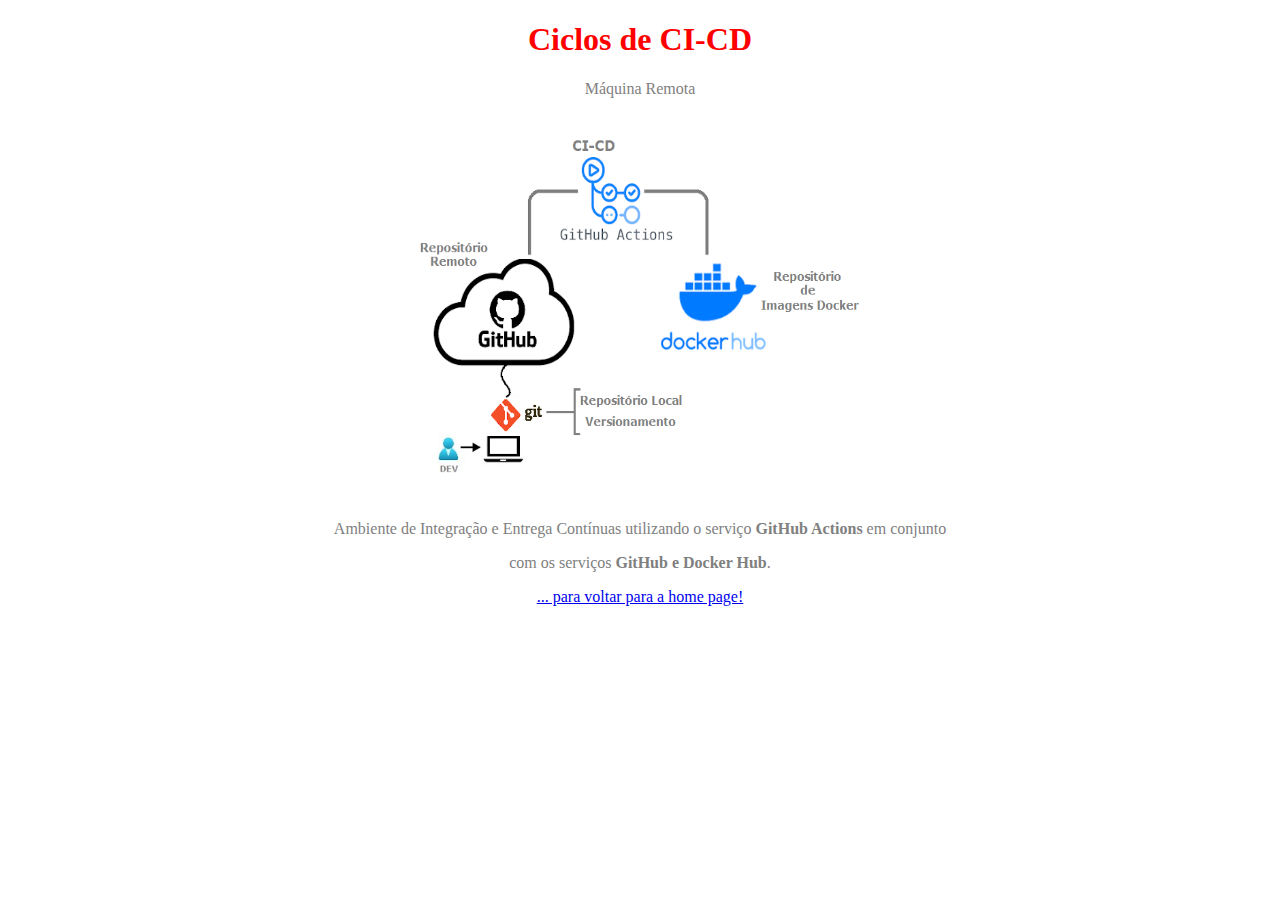
==== ci_cd.html @ 4412f1cc "link CI/CD inserted" ====
<!DOCTYPE html>
<html lang="pt-br">
<head>
    <meta charset="UTF-8">
    <meta name="viewport" content="width=device-width, initial-scale=1.0">
    <title>CI-CD</title>
    <style>
        h1 {
          text-align: center;
          font-family: verdana;
          color: red;
        }
        h3 {
          text-align: center;
          font-family: verdana;
        }
        p {
          text-align: center;
          font-family: verdana;
          font-size: 15;
          color: gray;
        }
        div {
          text-align: center;
          font-family: verdana;
          font-size: 15;
          color: blue;
        }
      </style>
</head>
<body>
    <h1>Ciclos de CI-CD</h1>
    <p> Máquina Remota </p><br/>
    <div>
        <img src="images/ci-cd.png" width="450" height="350"><br/><br/>
        
        <p>
            Ambiente de Integração e Entrega Contínuas utilizando o serviço <b>GitHub Actions</b> em conjunto
        </p> 
        <p>
            com os serviços <b>GitHub e Docker Hub</b>.
        </p>
    </div>
    <p><a href="/index.html"> ... para voltar para a home page!</a></p>
</body>
</html>
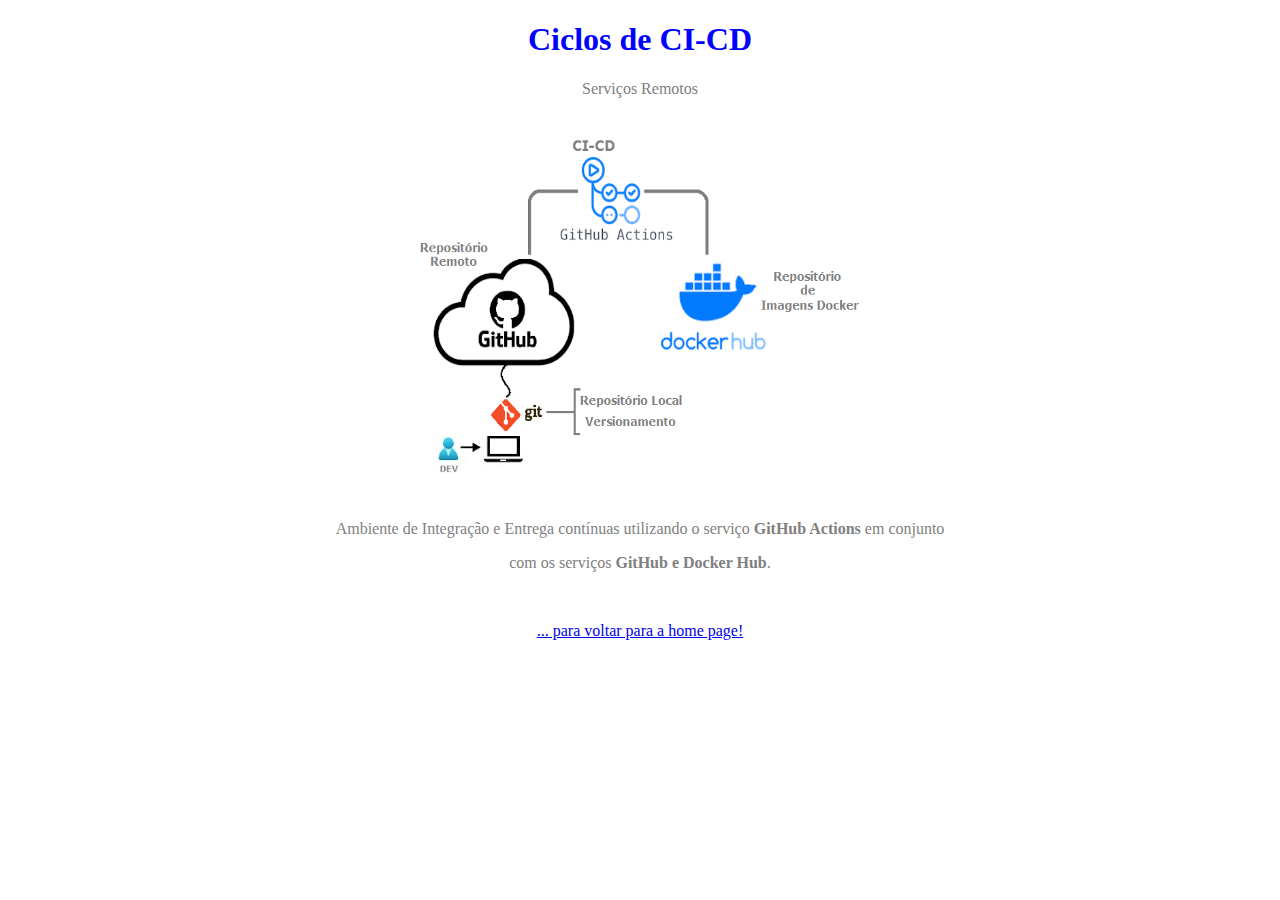
==== commit 233be5e8: "Revisão e Release 0.1A" ====
--- a/ci_cd.html
+++ b/ci_cd.html
@@ -4,43 +4,21 @@
     <meta charset="UTF-8">
     <meta name="viewport" content="width=device-width, initial-scale=1.0">
     <title>CI-CD</title>
-    <style>
-        h1 {
-          text-align: center;
-          font-family: verdana;
-          color: red;
-        }
-        h3 {
-          text-align: center;
-          font-family: verdana;
-        }
-        p {
-          text-align: center;
-          font-family: verdana;
-          font-size: 15;
-          color: gray;
-        }
-        div {
-          text-align: center;
-          font-family: verdana;
-          font-size: 15;
-          color: blue;
-        }
-      </style>
+    <link rel="stylesheet" type="text/css" href="css/styles.css"/>
 </head>
 <body>
     <h1>Ciclos de CI-CD</h1>
-    <p> Máquina Remota </p><br/>
+    <p> Serviços Remotos </p><br/>
     <div>
         <img src="images/ci-cd.png" width="450" height="350"><br/><br/>
         
         <p>
-            Ambiente de Integração e Entrega Contínuas utilizando o serviço <b>GitHub Actions</b> em conjunto
+            Ambiente de Integração e Entrega contínuas utilizando o serviço <b>GitHub Actions</b> em conjunto
         </p> 
         <p>
             com os serviços <b>GitHub e Docker Hub</b>.
         </p>
-    </div>
+    </div><br/>
     <p><a href="/index.html"> ... para voltar para a home page!</a></p>
 </body>
 </html>--- a/css/styles.css
+++ b/css/styles.css
@@ -0,0 +1,22 @@
+  h1 {
+    text-align: center;
+    font-family: verdana;
+    color: blue;
+  }
+  h3 {
+    text-align: center;
+    font-family: verdana;
+    color: gray;
+  }
+  p {
+    text-align: center;
+    font-family: verdana;
+    font-size: 15;
+    color: gray;
+  }
+  div {
+    text-align: center;
+    font-family: verdana;
+    font-size: 15;
+    color: blue;
+  }